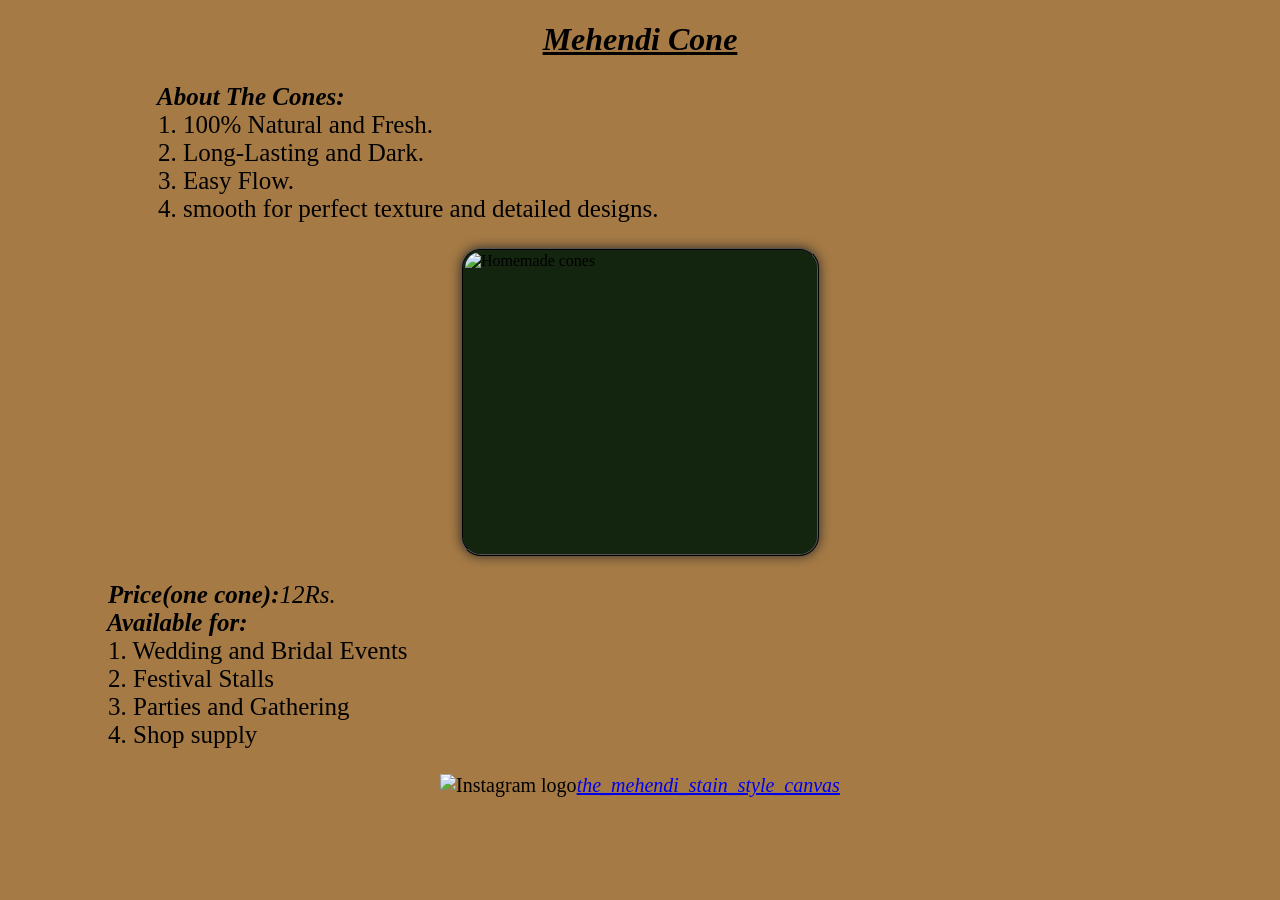
==== Cone Order.html @ 03dbc266 "Add files via upload" ====
<!DOCTYPE html>
<html lang="en">
   <head>
        <meta character="UTF-8">
        <meta name="viewport" content="width=device-width, initial-scale=1.0">
        <title>Cone Order</title>
    </head> 
    <style>
        body{
    background-color:rgb(165, 122, 69);
}
.cone {
    width: 350px;
    height: 300px;
    border: 2px ridge rgb(0, 0, 0);
    border-radius: 20px;
    box-shadow:0px 0px 12px rgb(43, 43, 43);
    padding: 2px;
    background:rgb(19, 37, 15);
    display:block;
    margin:auto;
    position:relative;
    left:0px;
}
.photo {
    width: 20px;
    height:20px;
}
    </style>
        <body>
            <p><center><h1><b><i><u>Mehendi Cone</u></i></b></h1></center>
           
            <p align="left" style="font-size: 25px;"> <b><i>&nbsp;&nbsp;&nbsp;&nbsp;&nbsp;&nbsp;&nbsp;&nbsp;&nbsp;&nbsp;&nbsp;&nbsp;&nbsp;&nbsp;&nbsp;&nbsp;&nbsp;&nbsp;&nbsp;&nbsp;&nbsp;&nbsp;&nbsp;&nbsp;About The Cones:</i></b><br>
                &nbsp;&nbsp;&nbsp;&nbsp;&nbsp;&nbsp;&nbsp;&nbsp;&nbsp;&nbsp;&nbsp;&nbsp;&nbsp;&nbsp;&nbsp;&nbsp;&nbsp;&nbsp;&nbsp;&nbsp;&nbsp;&nbsp;&nbsp;&nbsp;1. 100% Natural and Fresh.<br>
             &nbsp;&nbsp;&nbsp;&nbsp;&nbsp;&nbsp;&nbsp;&nbsp;&nbsp;&nbsp;&nbsp;&nbsp;&nbsp;&nbsp;&nbsp;&nbsp;&nbsp;&nbsp;&nbsp;&nbsp;&nbsp;&nbsp;&nbsp;&nbsp;2. Long-Lasting and Dark.<br>
               &nbsp;&nbsp;&nbsp;&nbsp;&nbsp;&nbsp;&nbsp;&nbsp;&nbsp;&nbsp;&nbsp;&nbsp;&nbsp;&nbsp;&nbsp;&nbsp;&nbsp;&nbsp;&nbsp;&nbsp;&nbsp;&nbsp;&nbsp;&nbsp;3. Easy Flow.<br>
              &nbsp;&nbsp;&nbsp;&nbsp;&nbsp;&nbsp;&nbsp;&nbsp;&nbsp;&nbsp;&nbsp;&nbsp;&nbsp;&nbsp;&nbsp;&nbsp;&nbsp;&nbsp;&nbsp;&nbsp;&nbsp;&nbsp;&nbsp;&nbsp;4. smooth for perfect texture and detailed designs.</p>
            </p><img src="Pictures/cone1.png" class="cone" alt="Homemade cones" >
            <p align="left" style="font-size: 25px;">
<b><i>&nbsp;&nbsp;&nbsp;&nbsp;&nbsp;&nbsp;&nbsp;&nbsp;&nbsp;&nbsp;&nbsp;&nbsp;&nbsp;&nbsp;&nbsp;&nbsp;Price(one cone):</b>12Rs.</i><br>
<b><i>&nbsp;&nbsp;&nbsp;&nbsp;&nbsp;&nbsp;&nbsp;&nbsp;&nbsp;&nbsp;&nbsp;&nbsp;&nbsp;&nbsp;&nbsp;&nbsp;Available for:</i></b><br>
<i></i>&nbsp;&nbsp;&nbsp;&nbsp;&nbsp;&nbsp;&nbsp;&nbsp;&nbsp;&nbsp;&nbsp;&nbsp;&nbsp;&nbsp;&nbsp;&nbsp;1. Wedding and Bridal Events<br>
&nbsp;&nbsp;&nbsp;&nbsp;&nbsp;&nbsp;&nbsp;&nbsp;&nbsp;&nbsp;&nbsp;&nbsp;&nbsp;&nbsp;&nbsp;&nbsp;2. Festival Stalls<br>
&nbsp;&nbsp;&nbsp;&nbsp;&nbsp;&nbsp;&nbsp;&nbsp;&nbsp;&nbsp;&nbsp;&nbsp;&nbsp;&nbsp;&nbsp;&nbsp;3. Parties and Gathering<br>
&nbsp;&nbsp;&nbsp;&nbsp;&nbsp;&nbsp;&nbsp;&nbsp;&nbsp;&nbsp;&nbsp;&nbsp;&nbsp;&nbsp;&nbsp;&nbsp;4. Shop supply</i>
</p>
<p align="center" style="font-size: 20px;">
<img src="Pictures/instagram-logo.png" class="photo" alt="Instagram logo"><a href="https://www.instagram.com/the_mehendi_stain_style_canvas/" target="_blank"><i>the_mehendi_stain_style_canvas</i></a>
</p>
        </body>
</html>
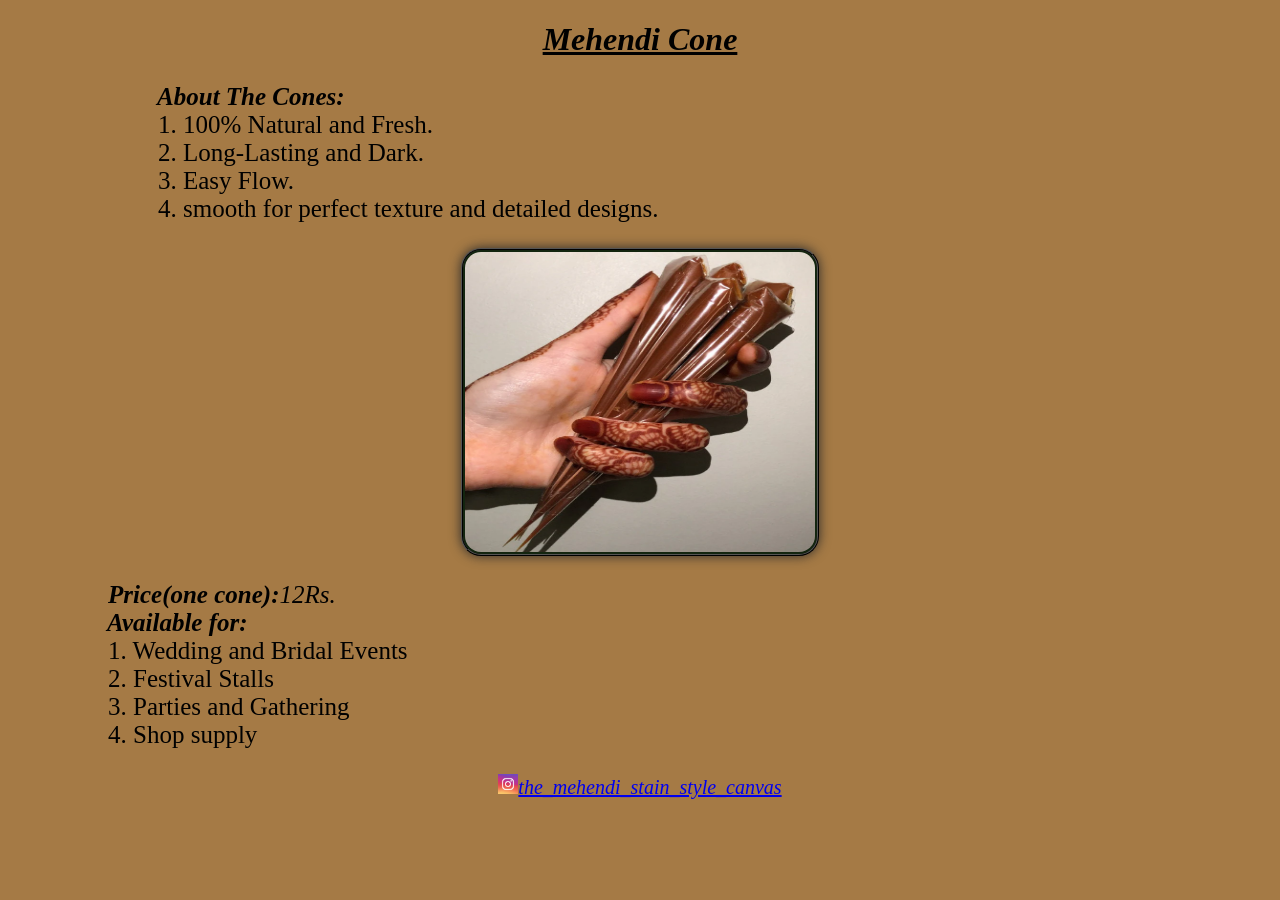
==== commit eaa4b232: "Update Cone Order.html" ====
--- a/Cone Order.html
+++ b/Cone Order.html
@@ -35,7 +35,7 @@
              &nbsp;&nbsp;&nbsp;&nbsp;&nbsp;&nbsp;&nbsp;&nbsp;&nbsp;&nbsp;&nbsp;&nbsp;&nbsp;&nbsp;&nbsp;&nbsp;&nbsp;&nbsp;&nbsp;&nbsp;&nbsp;&nbsp;&nbsp;&nbsp;2. Long-Lasting and Dark.<br>
                &nbsp;&nbsp;&nbsp;&nbsp;&nbsp;&nbsp;&nbsp;&nbsp;&nbsp;&nbsp;&nbsp;&nbsp;&nbsp;&nbsp;&nbsp;&nbsp;&nbsp;&nbsp;&nbsp;&nbsp;&nbsp;&nbsp;&nbsp;&nbsp;3. Easy Flow.<br>
               &nbsp;&nbsp;&nbsp;&nbsp;&nbsp;&nbsp;&nbsp;&nbsp;&nbsp;&nbsp;&nbsp;&nbsp;&nbsp;&nbsp;&nbsp;&nbsp;&nbsp;&nbsp;&nbsp;&nbsp;&nbsp;&nbsp;&nbsp;&nbsp;4. smooth for perfect texture and detailed designs.</p>
-            </p><img src="Pictures/cone1.png" class="cone" alt="Homemade cones" >
+            </p><img src="cone1.png" class="cone" alt="Homemade cones" >
             <p align="left" style="font-size: 25px;">
 <b><i>&nbsp;&nbsp;&nbsp;&nbsp;&nbsp;&nbsp;&nbsp;&nbsp;&nbsp;&nbsp;&nbsp;&nbsp;&nbsp;&nbsp;&nbsp;&nbsp;Price(one cone):</b>12Rs.</i><br>
 <b><i>&nbsp;&nbsp;&nbsp;&nbsp;&nbsp;&nbsp;&nbsp;&nbsp;&nbsp;&nbsp;&nbsp;&nbsp;&nbsp;&nbsp;&nbsp;&nbsp;Available for:</i></b><br>
@@ -45,7 +45,8 @@
 &nbsp;&nbsp;&nbsp;&nbsp;&nbsp;&nbsp;&nbsp;&nbsp;&nbsp;&nbsp;&nbsp;&nbsp;&nbsp;&nbsp;&nbsp;&nbsp;4. Shop supply</i>
 </p>
 <p align="center" style="font-size: 20px;">
-<img src="Pictures/instagram-logo.png" class="photo" alt="Instagram logo"><a href="https://www.instagram.com/the_mehendi_stain_style_canvas/" target="_blank"><i>the_mehendi_stain_style_canvas</i></a>
+<img src="instagram-logo.png" class="photo" alt="Instagram logo"><a href="https://www.instagram.com/the_mehendi_stain_style_canvas/" target="_blank"><i>the_mehendi_stain_style_canvas</i></a>
 </p>
         </body>
-</html>+
+</html>
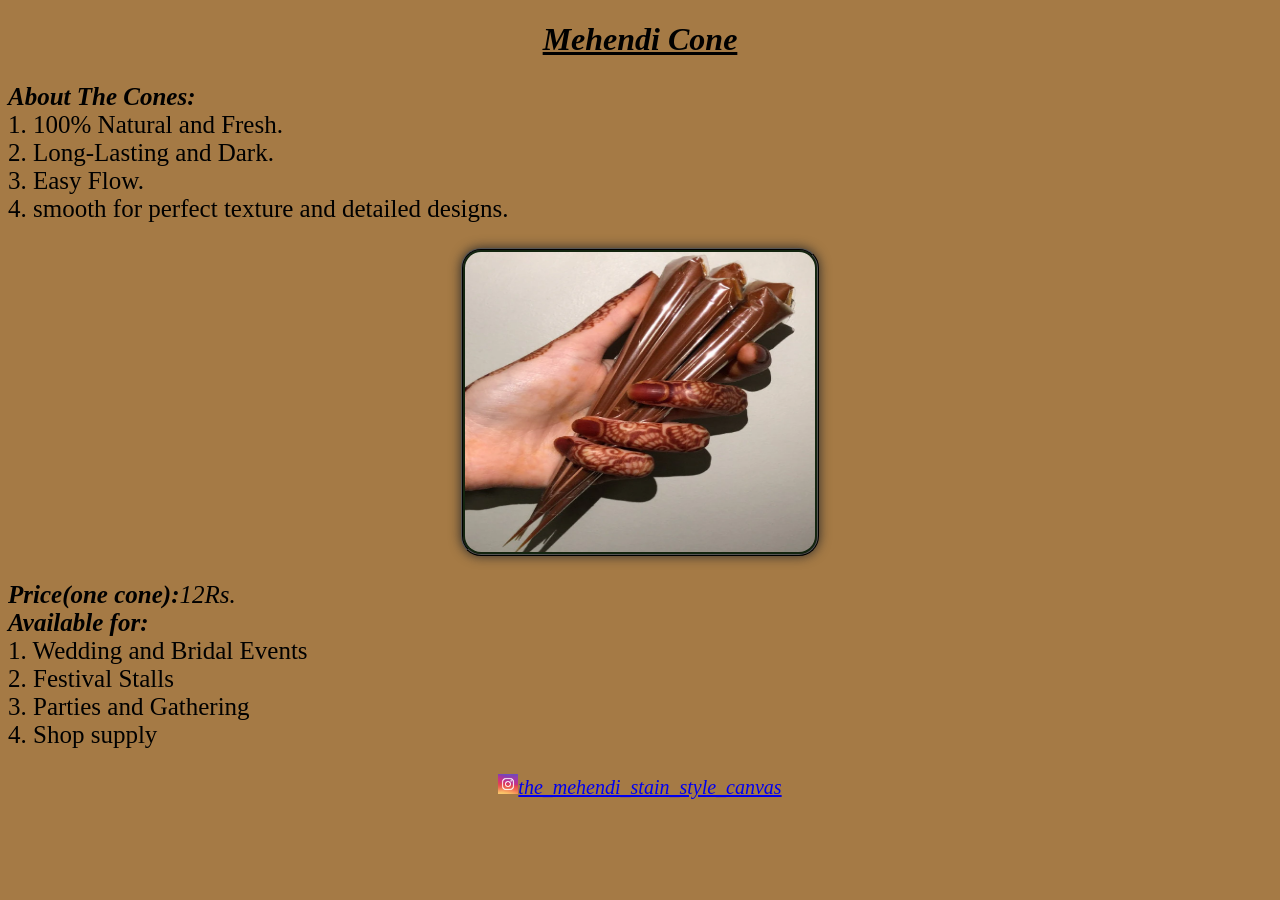
==== commit 508ae6a8: "Update Cone Order.html" ====
--- a/Cone Order.html
+++ b/Cone Order.html
@@ -30,19 +30,19 @@
         <body>
             <p><center><h1><b><i><u>Mehendi Cone</u></i></b></h1></center>
            
-            <p align="left" style="font-size: 25px;"> <b><i>&nbsp;&nbsp;&nbsp;&nbsp;&nbsp;&nbsp;&nbsp;&nbsp;&nbsp;&nbsp;&nbsp;&nbsp;&nbsp;&nbsp;&nbsp;&nbsp;&nbsp;&nbsp;&nbsp;&nbsp;&nbsp;&nbsp;&nbsp;&nbsp;About The Cones:</i></b><br>
-                &nbsp;&nbsp;&nbsp;&nbsp;&nbsp;&nbsp;&nbsp;&nbsp;&nbsp;&nbsp;&nbsp;&nbsp;&nbsp;&nbsp;&nbsp;&nbsp;&nbsp;&nbsp;&nbsp;&nbsp;&nbsp;&nbsp;&nbsp;&nbsp;1. 100% Natural and Fresh.<br>
-             &nbsp;&nbsp;&nbsp;&nbsp;&nbsp;&nbsp;&nbsp;&nbsp;&nbsp;&nbsp;&nbsp;&nbsp;&nbsp;&nbsp;&nbsp;&nbsp;&nbsp;&nbsp;&nbsp;&nbsp;&nbsp;&nbsp;&nbsp;&nbsp;2. Long-Lasting and Dark.<br>
-               &nbsp;&nbsp;&nbsp;&nbsp;&nbsp;&nbsp;&nbsp;&nbsp;&nbsp;&nbsp;&nbsp;&nbsp;&nbsp;&nbsp;&nbsp;&nbsp;&nbsp;&nbsp;&nbsp;&nbsp;&nbsp;&nbsp;&nbsp;&nbsp;3. Easy Flow.<br>
-              &nbsp;&nbsp;&nbsp;&nbsp;&nbsp;&nbsp;&nbsp;&nbsp;&nbsp;&nbsp;&nbsp;&nbsp;&nbsp;&nbsp;&nbsp;&nbsp;&nbsp;&nbsp;&nbsp;&nbsp;&nbsp;&nbsp;&nbsp;&nbsp;4. smooth for perfect texture and detailed designs.</p>
+            <p align="left" style="font-size: 25px;"> <b><i>About The Cones:</i></b><br>
+               1. 100% Natural and Fresh.<br>
+               2. Long-Lasting and Dark.<br>
+               3. Easy Flow.<br>
+              4. smooth for perfect texture and detailed designs.</p>
             </p><img src="cone1.png" class="cone" alt="Homemade cones" >
             <p align="left" style="font-size: 25px;">
-<b><i>&nbsp;&nbsp;&nbsp;&nbsp;&nbsp;&nbsp;&nbsp;&nbsp;&nbsp;&nbsp;&nbsp;&nbsp;&nbsp;&nbsp;&nbsp;&nbsp;Price(one cone):</b>12Rs.</i><br>
-<b><i>&nbsp;&nbsp;&nbsp;&nbsp;&nbsp;&nbsp;&nbsp;&nbsp;&nbsp;&nbsp;&nbsp;&nbsp;&nbsp;&nbsp;&nbsp;&nbsp;Available for:</i></b><br>
-<i></i>&nbsp;&nbsp;&nbsp;&nbsp;&nbsp;&nbsp;&nbsp;&nbsp;&nbsp;&nbsp;&nbsp;&nbsp;&nbsp;&nbsp;&nbsp;&nbsp;1. Wedding and Bridal Events<br>
-&nbsp;&nbsp;&nbsp;&nbsp;&nbsp;&nbsp;&nbsp;&nbsp;&nbsp;&nbsp;&nbsp;&nbsp;&nbsp;&nbsp;&nbsp;&nbsp;2. Festival Stalls<br>
-&nbsp;&nbsp;&nbsp;&nbsp;&nbsp;&nbsp;&nbsp;&nbsp;&nbsp;&nbsp;&nbsp;&nbsp;&nbsp;&nbsp;&nbsp;&nbsp;3. Parties and Gathering<br>
-&nbsp;&nbsp;&nbsp;&nbsp;&nbsp;&nbsp;&nbsp;&nbsp;&nbsp;&nbsp;&nbsp;&nbsp;&nbsp;&nbsp;&nbsp;&nbsp;4. Shop supply</i>
+<b><i>Price(one cone):</b>12Rs.</i><br>
+<b><i>Available for:</i></b><br>
+<i></i>1. Wedding and Bridal Events<br>
+2. Festival Stalls<br>
+3. Parties and Gathering<br>
+4. Shop supply</i>
 </p>
 <p align="center" style="font-size: 20px;">
 <img src="instagram-logo.png" class="photo" alt="Instagram logo"><a href="https://www.instagram.com/the_mehendi_stain_style_canvas/" target="_blank"><i>the_mehendi_stain_style_canvas</i></a>
@@ -50,3 +50,4 @@
         </body>
 
 </html>
+
